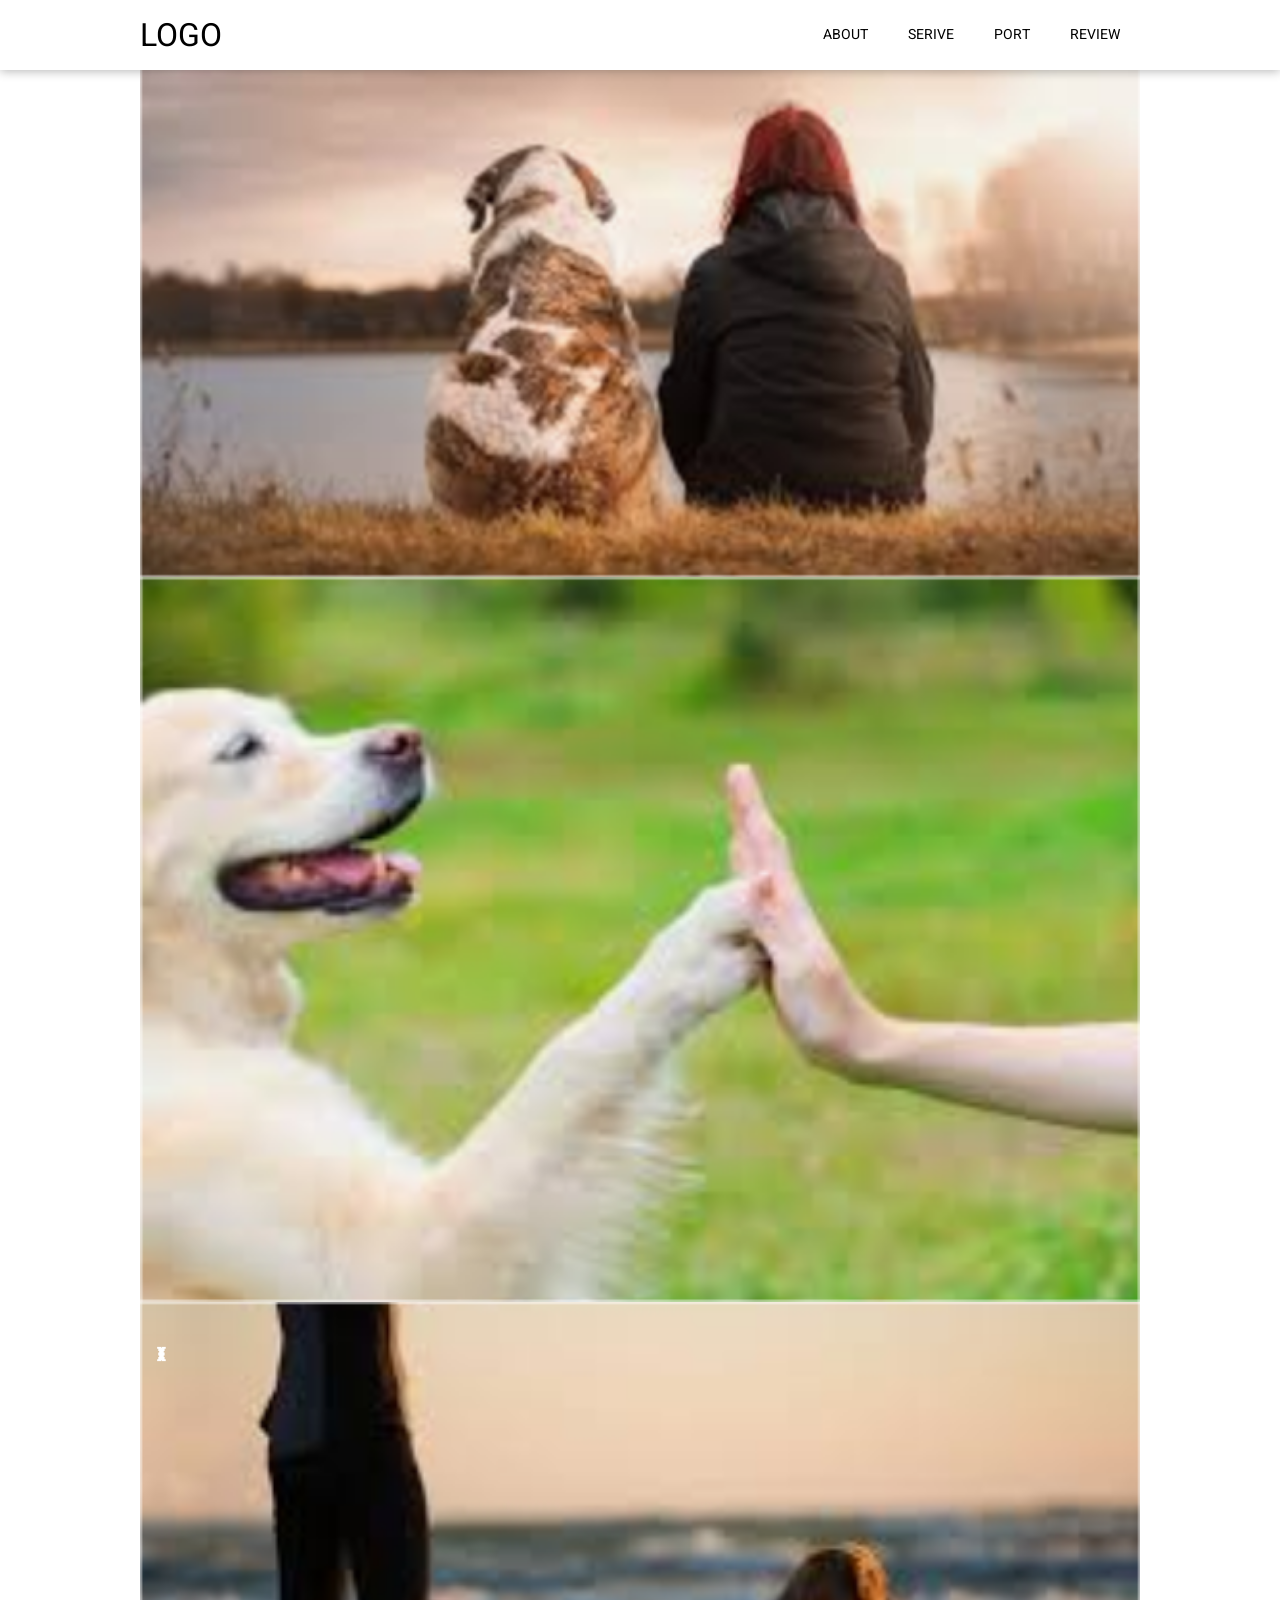
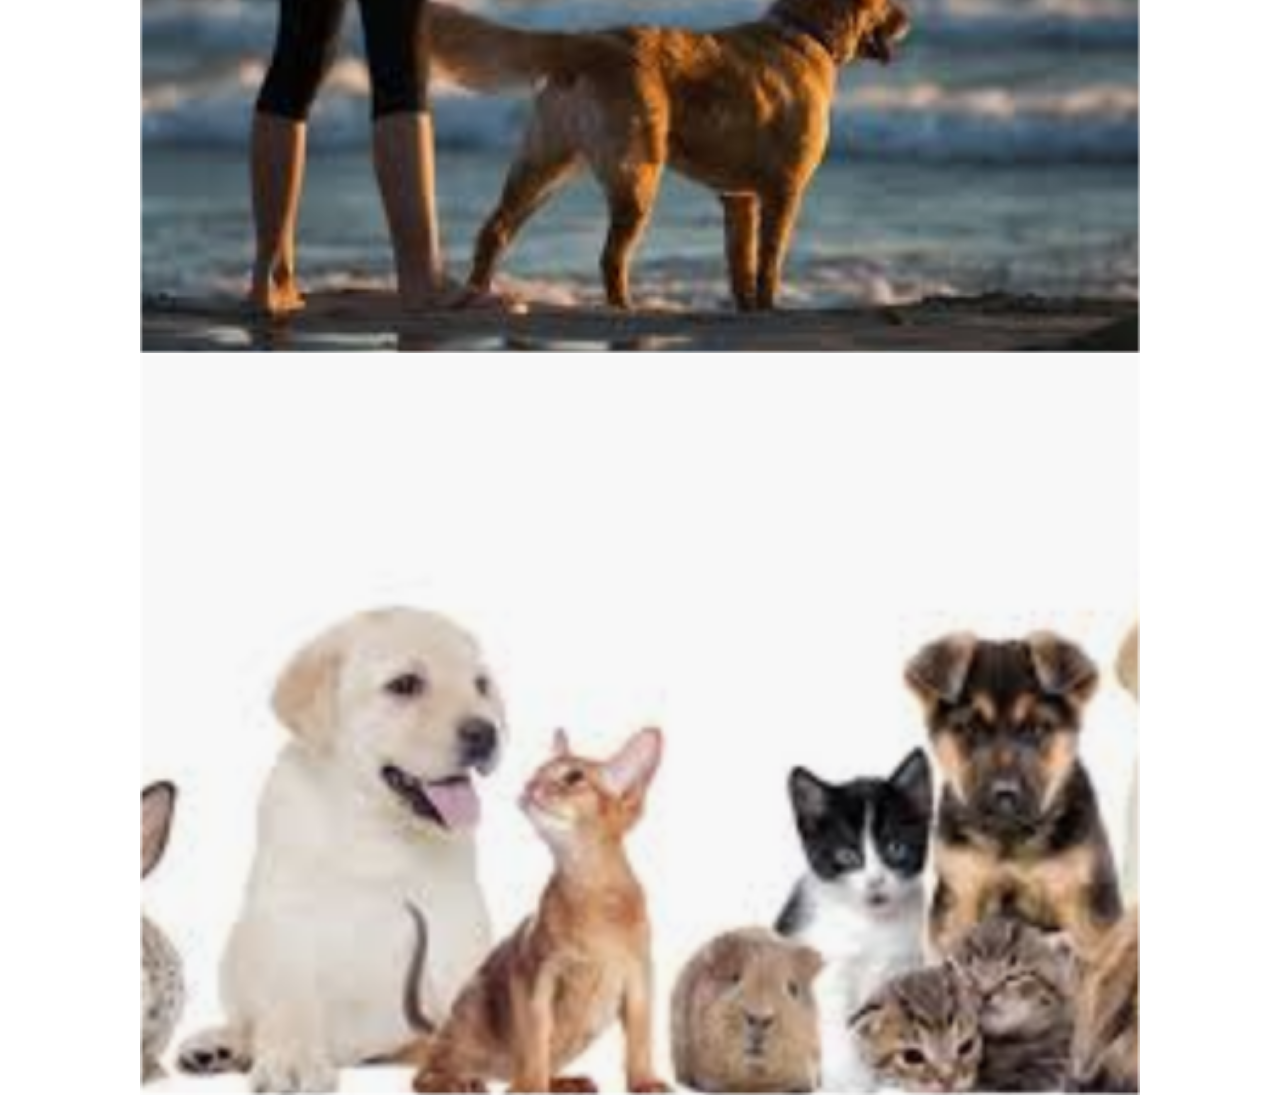
==== Pro2/index.html @ 52f93bf8 "update" ====
<!DOCTYPE html>
<html lang="ko">
<head>
    <meta charset="UTF-8">
    <meta http-equiv="X-UA-Compatible" content="IE-edge">
    <meta name="viewport" content="width=device-width, initial-scale=1.0">
    <title>Index</title>
    <!-- saved form url-(0013)about:internet-->

    <!-- icon -->
    <link rel="stylesheet" href="https://cdnjs.cloudflare.com/ajax/libs/font-awesome/5.8.2/css/all.min.css" />

    <!-- fonts -->
    <link href="https://fonts.googleapis.com/css?family=Heebo|Noto+Sans+KR&display=swap" rel="stylesheet">
    <!-- user style -->
    <link rel="stylesheet" href="style.css">
</head>
<body>
    <header class ="header-area navbar-fade" id="header">
        <nav class = "navbar">
            <a class = "navbar-brand" id="navbarBrand">logo</a>
            <a class = "navbar-toggler" id="toggleBtn"><i class="fa fa-bars"></i></a>
            <div class = "navbar-menu" id ="menu">
                    <div class ="nav-item"><a class="nav-link" id ="navbar1">about</a></div>
                    <div class ="nav-item"><a class="nav-link" id ="navbar2">serive</a></div>
                    <div class ="nav-item"><a class="nav-link" id ="navbar3">port</a></div>
                    <div class ="nav-item"><a class="nav-link" id ="navbar4">review</a></div>
            </div>
        </nav>
    </header>

    <div class = "section-container">
        <div class = "welcome-area">
            <div class = "container">
                <div class = "image-slide">
                    <img src ="img/dog1.png">
                </div>
                <div class = "image-slide">
                    <img src ="img/dog2.png">
                </div>
                <div class = "image-slide">
                    <img src ="img/dog3.png">
                </div>
                <div class = "image-slide">
                    <img src ="img/dog4.png">
                </div>

                <a class ="image-prev" id="imagePrev">&#10094;</a>
                <a class ="image-prev" id="imageNext">&#10095;</a>
            </div>

            <div class = "dots">
                <span class = "dot" id="firstDot"></span>
                <span class = "dot" id="secondDot"></span>
                <span class = "dot" id="thirdDot"></span>
                <span class = "dot" id="forthDot"></span>  
            </div>
        </div>
    </div>

   <!-- <div id ="test">TEST</div> -->
    
    <!--user script -->
    <script src="main.js"></script>
</body>
</html>
---- Pro2/style.css ----
/*common*/
*{
    margin: 0;
    padding: 0;
    font-size: 0;
}

body{
    box-sizing: border-box;
    -webkit-box-sizing: border-box;
    -moz-box-sizing: border-box;
    word-break: break-all;
    word-break: break-all;
    font-family: 'Heebo',sans-serif;
}

img{
    width: 100%;
    height: 100%;
}
a{
    text-decoration: none;
    font-size: 14px;
    text-transform: uppercase;
}
ul{
    list-style-type:none;
}
/* HEADER */
.header-area{
    position: relative;
    top: 0;
    left: 0;
    width: 100%;
    z-index: 99;
    background-color: white;
    box-shadow: 0 1px 10px  rgba(0,0,0,0.3);
}

.navbar-fade{
    animation-name: navbar-fade;
    animation-duration: 0.5s;
    -webkit-animation-name: navbar-fade;
    -webkit-animation-duration: 0.5s;
}
@keyframes navbar-fade{
    from {opacity: .4}
    to {opacity: 1}
}
@-webkit-keyframes navbar-fade{
    from {opacity: .4}
    to {opacity: 1}
}
.header-area.navbar-fixed{
    position: fixed;
}
.header-area >.navbar{
    width: cals(100% - 120px);
    margin: 0 60px;
    overflow: hidden;
}
@media (min-width: 992px){
    .header-area >.navbar{
        max-width: 900px;
        margin: 0 auto;
    }
}
@media (min-width: 1200px){
    .header-area >.navbar{
        max-width: 1000px;
    }
}

.header-area > .navbar >.navbar-brand{
    display: inline-block;
    position: absolute;
    top:50%;
    transform: translateY(-50%);
    font-size: 32px;
    cursor: pointer;
}

.header-area >.navbar > .navbar-toggler *{
    font-size: 32px;
}

.header-area > .navbar > .navbar-toggler{
    float:right;
    height : 70px;
    line-height: 70px;
    font-size :32px;
    cursor: pointer;
}


@media(min-width: 992px){
    .header-area > .navbar > .navbar-toggler {
        display: none;
    }
}


.header-area >.navbar > .navbar-menu {
    position: absolute;
    background-color: rgba(0,0,0,0.5);
    top : 70px;
    left: 0;
    width: 100%;
    height: 0;
    transition: 0.5s ease;
    overflow: hidden;
}

.header-area > .navbar > .navbar-menu.show {
    height: 200px;
}

.header-area > .navbar > .navbar-menu.show > .nav-item{
    float:none;
    display: block;
    height: 50px;
    line-height: 50px;
}

.header-area >.navbar > .navbar-menu > .nav-item:hover *{
    background-color: rgba(0,0,0,0.4);
}

.header-area > .navbar > .navbar-menu > .nav-item > .nav-link{
    display: block;
    padding-left: 50px;
    color : white;
    cursor: pointer;
}

@media(min-width:992px){
    .header-area > .navbar > .navbar-menu{
        position: relative;
        background-color: transparent;
        float: right;
        top: 0;
        width: auto;
        height:auto;
        transition: none;
    }
}

.header-area > .navbar > .navbar-menu.show{
    height: auto;
}
.header-area >.navbar > .navbar-menu > .nav-item{
    display: inline-block;
    height : 70px;
    line-height: 70px;
}

.header-area >.navbar > .navbar-menu > .nav-item:hover *{
    background-color: transparent;
}
.header-area >.navbar > .navbar-menu > .nav-item > .nav-link{
    display: block;
    padding: 0 20px;
    color : black;
}

#test{
    height: 2000px;
    background-color: orange;
}

/* SECTION CONTAINER */
.section-container{
    max-width: 1000px;
    margin: 0 auto;
}

/* WELCOME AREA */
.welcome-area{
    height: auto;
}

.welcome-area > .container{
    position: relative;
    height: 100%;
}

.welcome-area > .container >.image-slide{
    height: 100%;
}
.welcome-area > .container > .image-prev,
.welcome-area > .container > .image-next{
    cursor:pointer;
    position: absolute;
    top: 50%;
    width: auto;
    padding: 16px;
    margin-top: -22px;
    color : white;
    font-weight: bold;
    font-size:18px;
    transition: 0.6s ease;
    border-radius:  0 3px 3px 0;
    user-select: none;
}
.welcome-area > .container > .image-next{
    right: 0;
    border-radius: 3px 0 0 3px;
}
.welcome-area > .container > .image-prev:hover,
.welcome-area > .container > .image-next:hover{
    background-color: rgba(0,0,0.8);
}
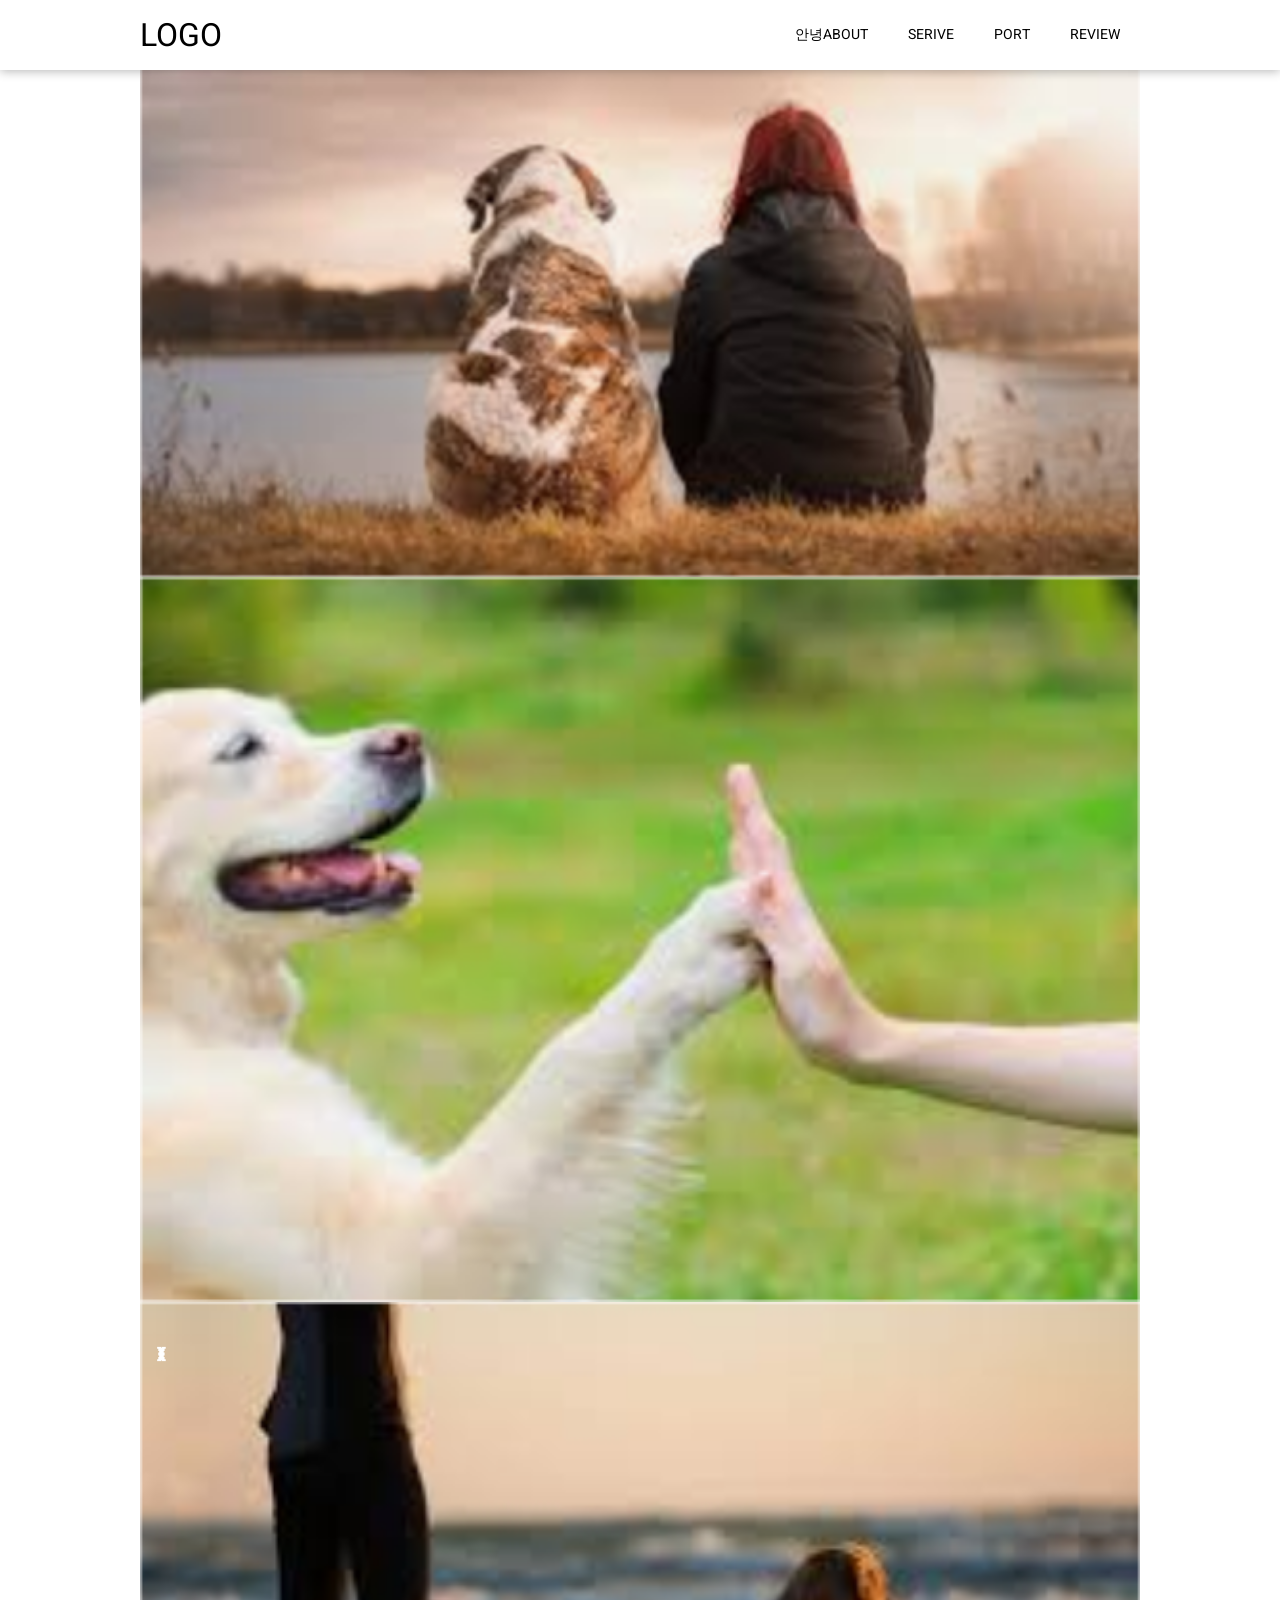
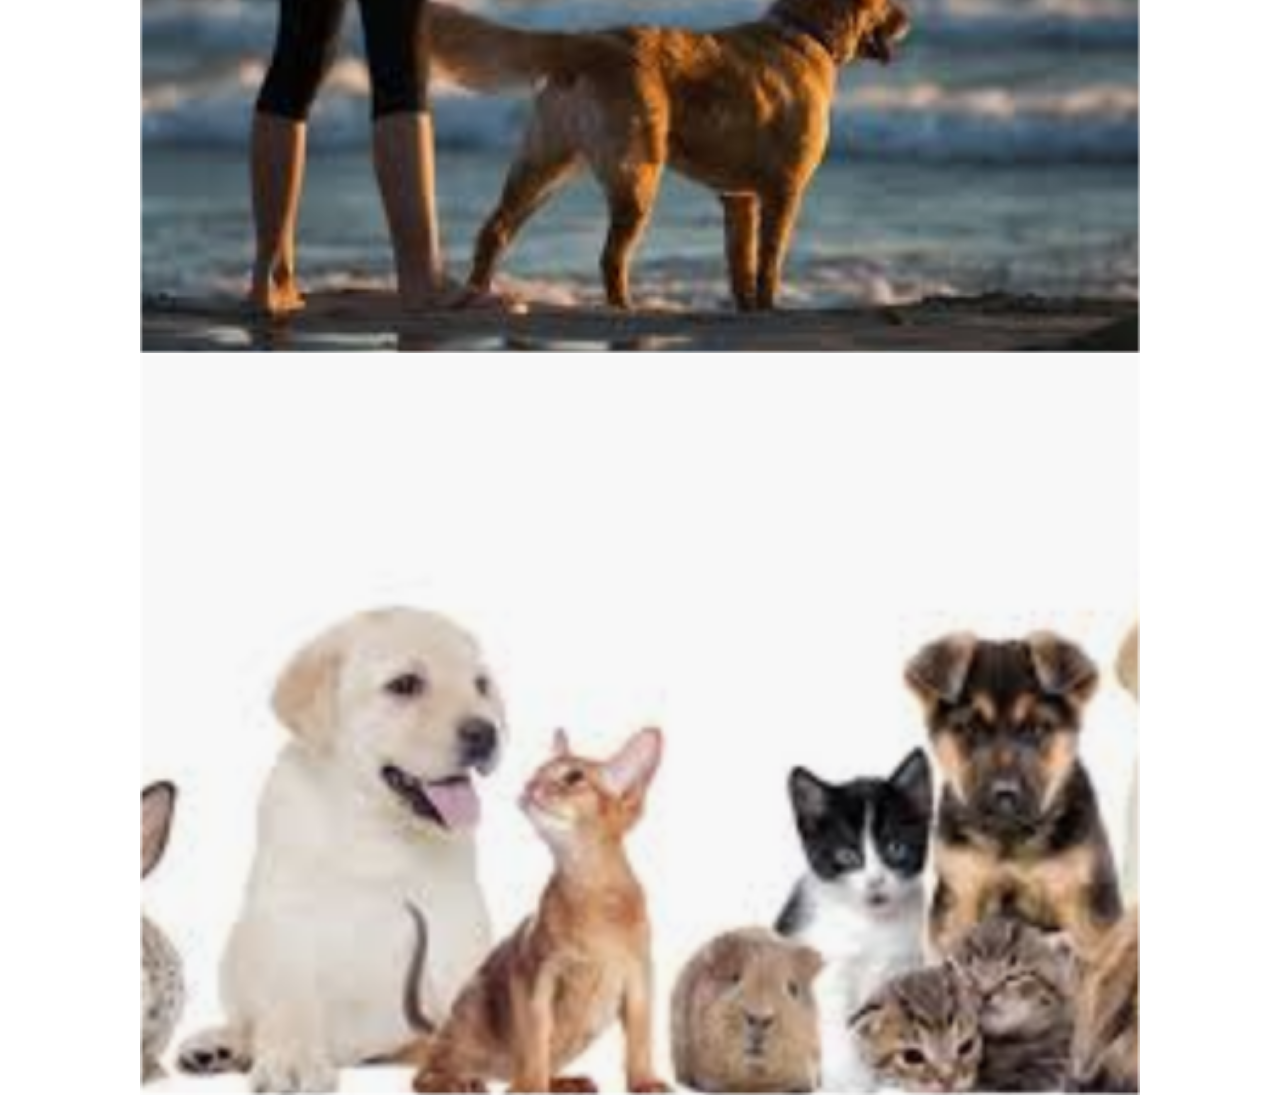
==== commit 8b11a0ec: "update" ====
--- a/Pro2/index.html
+++ b/Pro2/index.html
@@ -21,7 +21,7 @@
             <a class = "navbar-brand" id="navbarBrand">logo</a>
             <a class = "navbar-toggler" id="toggleBtn"><i class="fa fa-bars"></i></a>
             <div class = "navbar-menu" id ="menu">
-                    <div class ="nav-item"><a class="nav-link" id ="navbar1">about</a></div>
+                    <div class ="nav-item"><a class="nav-link" id ="navbar1">안녕about</a></div>
                     <div class ="nav-item"><a class="nav-link" id ="navbar2">serive</a></div>
                     <div class ="nav-item"><a class="nav-link" id ="navbar3">port</a></div>
                     <div class ="nav-item"><a class="nav-link" id ="navbar4">review</a></div>
